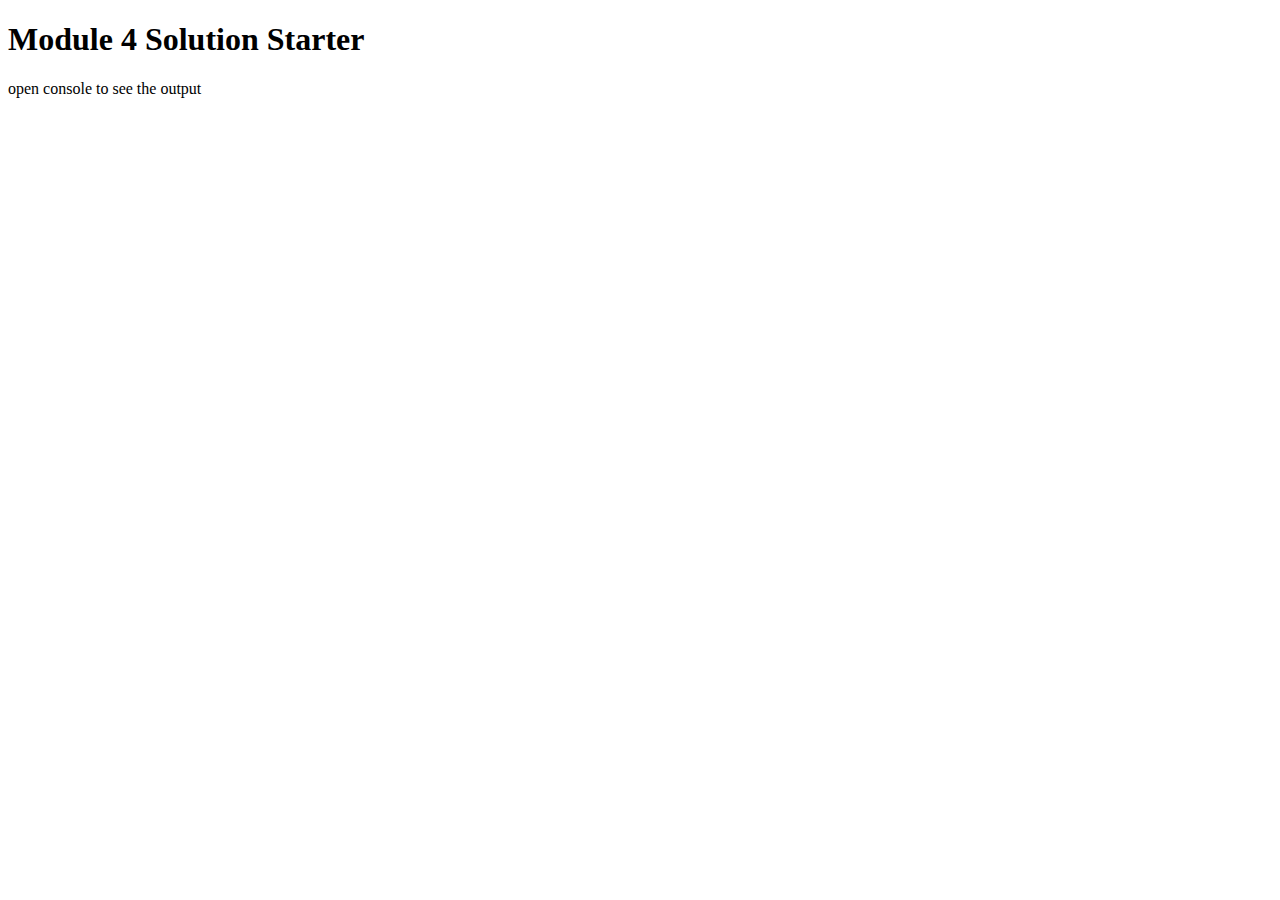
==== module4_solution/index.html @ 3ed9fe55 "Create index.html" ====
<!DOCTYPE html>
<html>
<head>
  <meta charset="utf-8">
  <title>Module 4 Solution Starter</title>
  <script src="SpeakHello.js"></script>
  <script src="SpeakGoodBye.js"></script>
  <script src="script.js"></script>
</head>
<body>
  <h1>Module 4 Solution Starter</h1>
  <p>open console to see the output</p>
</body>
</html>
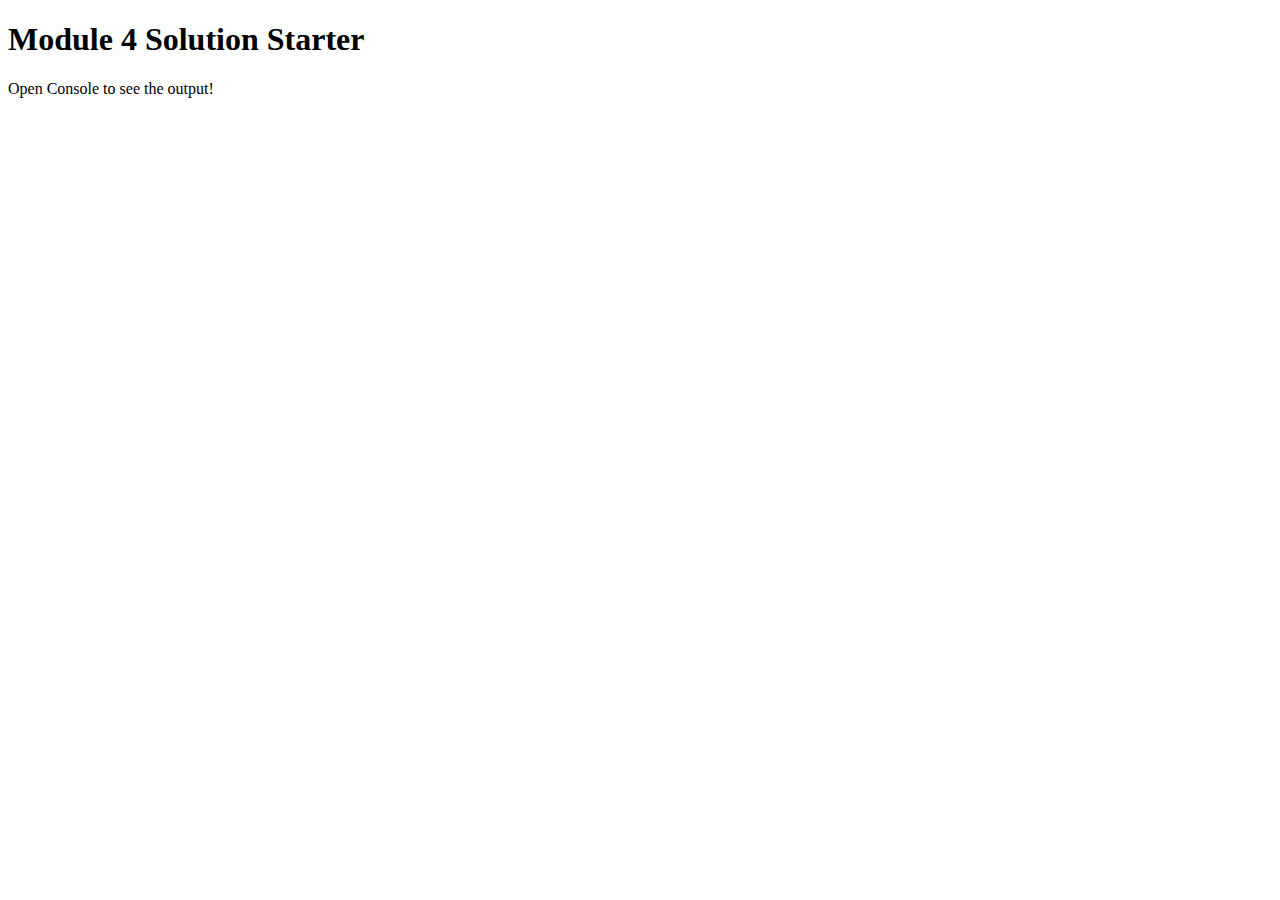
==== commit 5dcdd719: "Update index.html" ====
--- a/module4_solution/index.html
+++ b/module4_solution/index.html
@@ -4,12 +4,12 @@
 <head>
   <meta charset="utf-8">
   <title>Module 4 Solution Starter</title>
-  <script src="SpeakHello.js"></script>
-  <script src="SpeakGoodBye.js"></script>
+  <script src="Hello.js"></script>
+  <script src="GoodBye.js"></script>
   <script src="script.js"></script>
 </head>
 <body>
   <h1>Module 4 Solution Starter</h1>
-  <p>open console to see the output</p>
+  <p>Open Console to see the output!</p>
 </body>
 </html>
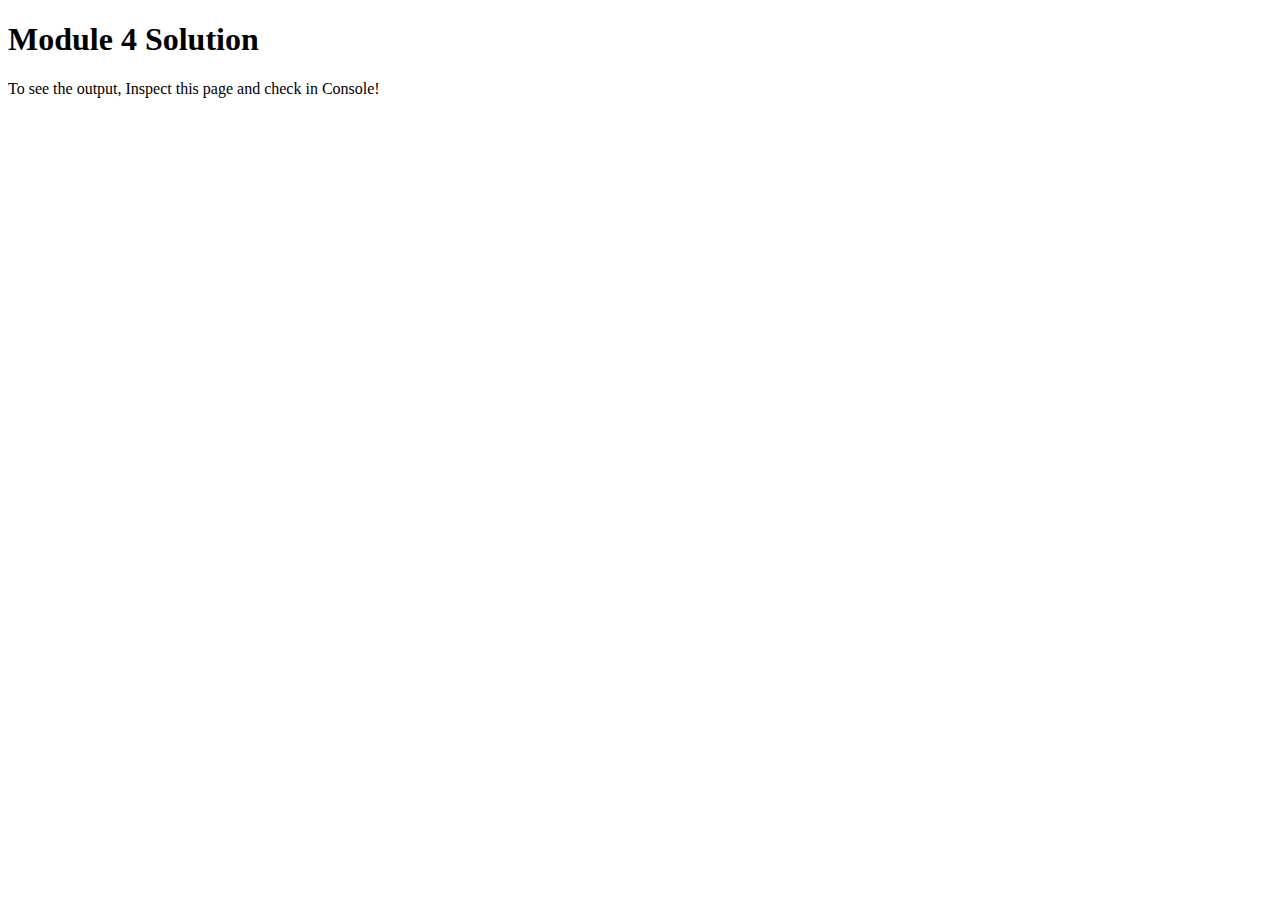
==== commit 0f3665e6: "Update index.html" ====
--- a/module4_solution/index.html
+++ b/module4_solution/index.html
@@ -4,12 +4,12 @@
 <head>
   <meta charset="utf-8">
   <title>Module 4 Solution Starter</title>
-  <script src="Hello.js"></script>
-  <script src="GoodBye.js"></script>
+  <script src="SpeakHello.js"></script>
+  <script src="SpeakGoodBye.js"></script>
   <script src="script.js"></script>
 </head>
 <body>
-  <h1>Module 4 Solution Starter</h1>
-  <p>Open Console to see the output!</p>
+  <h1>Module 4 Solution </h1>
+  <p>To see the output, Inspect this page and check in Console!</p>
 </body>
 </html>
